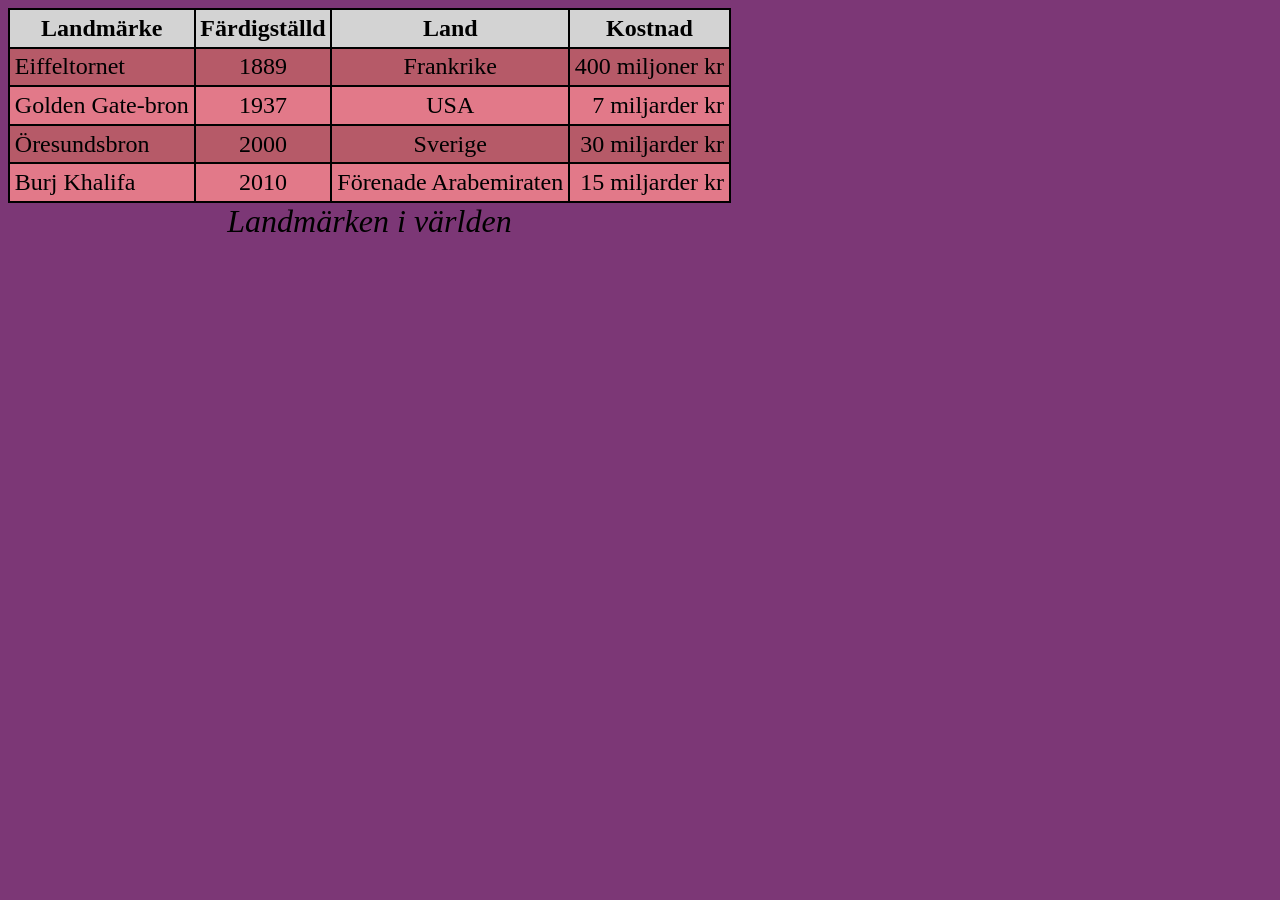
==== index.html @ cdc46fb0 "Gjorde fel Tidigare laddade jag bara upp mappen, så github hittade inte filerna, nu ladde jag upp ig" ====
<!DOCTYPE html>
<html lang="sv">

<head>
    <meta charset="UTF-8">
    <meta name="viewport" content="width=device-width, initial-scale=1.0">
    <title>Tabell</title>
    <link rel="stylesheet" href="tabell.css">
</head>

<body>

    <!--Jag använder table eftersom jag bygger en tabell, jag har tr för att det ska bli en rad och th för att det ska bli en rubrik.
    Rubriken i min tr blir fetstil eftersom webbläsaren stylar den så eftersom de ligger i en th och säger att det är en rubrik. 
    Sedan använder jag td i resterande tr, td är en vanlig datacell och blir därför inte fetstil. 
    Jag använder thead för att webbläsaren ska veta att det är rubrikrader tex vid utskrift, så att det upprepas 
    och jag använder tbody så att den ska veta att det är datarader. 
    I detta läget när jag bara har en tbody så behövs det inte, för jag kan styla den i css ändå,
    då det byggs en osynlig tbody, men om jag vill gruppera de olika dataraderna i kategorier så behövs fler tbody-element, 
    tex om jag vill gruppera något så som planeter och blommor. 
    De gör det också enklare att läsa koden för att se vart allt börjar och slutar.-->
    <table>
        <caption>Landmärken i världen</caption>
        <thead>

            <tr>
                <th>Landmärke</th>
                <th>Färdigställd</th>
                <th>Land</th>
                <th>Kostnad</th>
            </tr>
        </thead>

        <tbody>
            <tr>
                <td>Eiffeltornet</td>
                <td>1889</td>
                <td>Frankrike</td>
                <td>400 miljoner kr</td>
            </tr>

            <tr>
                <td>Golden Gate-bron</td>
                <td>1937</td>
                <td>USA</td>
                <td>7 miljarder kr</td>
            </tr>

            <tr>
                <td>Öresundsbron</td>
                <td>2000</td>
                <td>Sverige</td>
                <td>30 miljarder kr</td>
            </tr>


            <tr>
                <td>Burj Khalifa</td>
                <td>2010</td>
                <td>Förenade Arabemiraten</td>
                <td>15 miljarder kr</td>
            </tr>
        </tbody>


    </table>

</body>

</html>
---- tabell.css ----
body {
    background-color: rgb(124, 55, 118);
    font-family: 'Times New Roman', Times, serif;
    font-size: 1.5rem;
}



/*använder collapse så att det inte blir något mellanrum mellan cellerna där jag har satt border*/
table {
    border-collapse: collapse;

}


/*använder nth-child för att färga varannan rad i tabellen, jag hade kunnat använda bara even och sen lägga en bakgrundsfärg
i bodyn som jag har, men eftersom jag valde annan bakgrundsfärg än det jag har i tabellen så gjorde jag en odd också*/
tbody tr:nth-child(even) {
    background-color: rgb(226, 121, 137);
}

tbody tr:nth-child(odd) {
    background-color: rgb(182, 90, 104);
}

thead {
    background-color: lightgrey;
}

/*la till padding så att kolumnerna inte blir så trånga och att texten får mer plats, alltså mer luft*/

th {
    border: 2px solid black;
    padding: 0.3rem;

}

td {
    border: 2px solid black;
    text-align: center;
    padding: 0.3rem;

}


/* jag använder first och last för att jag ville ha första kolumnen till vänster och sista kolumnen till höger
kolumnerna i mitten får sin centrering från td ovanför*/
tbody td:first-of-type {
    text-align: left;
}

tbody td:last-of-type {
    text-align: right;
}

caption {
    caption-side: bottom;
    font-style: italic;
    font-size: 2rem;
    text-align: center;
}
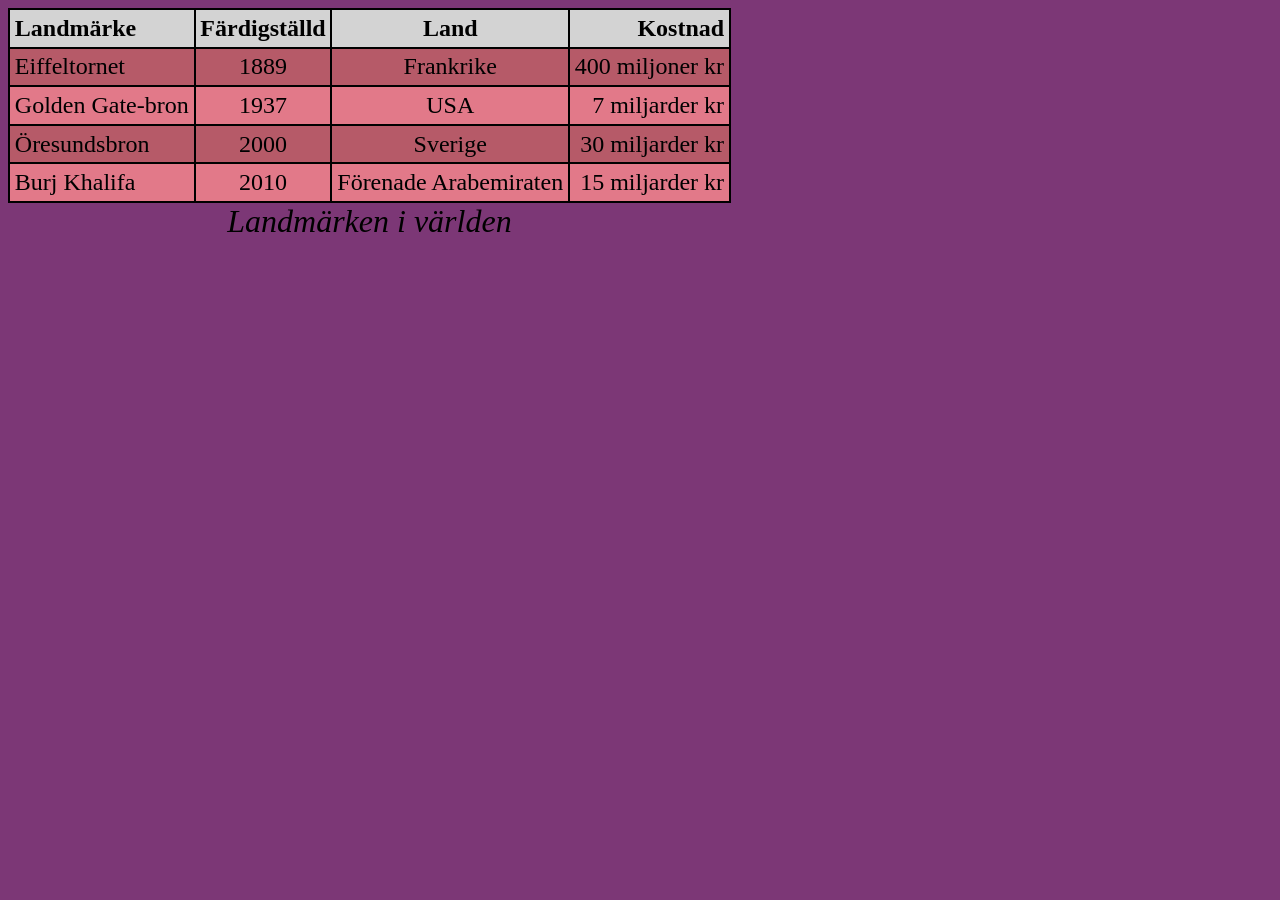
==== commit 130a9351: "justerade rubrikerna" ====
--- a/index.html
+++ b/index.html
@@ -1,70 +1,70 @@
-<!DOCTYPE html>
-<html lang="sv">
-
-<head>
-    <meta charset="UTF-8">
-    <meta name="viewport" content="width=device-width, initial-scale=1.0">
-    <title>Tabell</title>
-    <link rel="stylesheet" href="tabell.css">
-</head>
-
-<body>
-
-    <!--Jag använder table eftersom jag bygger en tabell, jag har tr för att det ska bli en rad och th för att det ska bli en rubrik.
-    Rubriken i min tr blir fetstil eftersom webbläsaren stylar den så eftersom de ligger i en th och säger att det är en rubrik. 
-    Sedan använder jag td i resterande tr, td är en vanlig datacell och blir därför inte fetstil. 
-    Jag använder thead för att webbläsaren ska veta att det är rubrikrader tex vid utskrift, så att det upprepas 
-    och jag använder tbody så att den ska veta att det är datarader. 
-    I detta läget när jag bara har en tbody så behövs det inte, för jag kan styla den i css ändå,
-    då det byggs en osynlig tbody, men om jag vill gruppera de olika dataraderna i kategorier så behövs fler tbody-element, 
-    tex om jag vill gruppera något så som planeter och blommor. 
-    De gör det också enklare att läsa koden för att se vart allt börjar och slutar.-->
-    <table>
-        <caption>Landmärken i världen</caption>
-        <thead>
-
-            <tr>
-                <th>Landmärke</th>
-                <th>Färdigställd</th>
-                <th>Land</th>
-                <th>Kostnad</th>
-            </tr>
-        </thead>
-
-        <tbody>
-            <tr>
-                <td>Eiffeltornet</td>
-                <td>1889</td>
-                <td>Frankrike</td>
-                <td>400 miljoner kr</td>
-            </tr>
-
-            <tr>
-                <td>Golden Gate-bron</td>
-                <td>1937</td>
-                <td>USA</td>
-                <td>7 miljarder kr</td>
-            </tr>
-
-            <tr>
-                <td>Öresundsbron</td>
-                <td>2000</td>
-                <td>Sverige</td>
-                <td>30 miljarder kr</td>
-            </tr>
-
-
-            <tr>
-                <td>Burj Khalifa</td>
-                <td>2010</td>
-                <td>Förenade Arabemiraten</td>
-                <td>15 miljarder kr</td>
-            </tr>
-        </tbody>
-
-
-    </table>
-
-</body>
-
+<!DOCTYPE html>
+<html lang="sv">
+
+<head>
+    <meta charset="UTF-8">
+    <meta name="viewport" content="width=device-width, initial-scale=1.0">
+    <title>Tabell</title>
+    <link rel="stylesheet" href="tabell.css">
+</head>
+
+<body>
+
+    <!--Jag använder table eftersom jag bygger en tabell, jag har tr för att det ska bli en rad och th för att det ska bli en rubrik.
+    Rubriken i min tr blir fetstil eftersom webbläsaren stylar den så eftersom de ligger i en th och säger att det är en rubrik. 
+    Sedan använder jag td i resterande tr, td är en vanlig datacell och blir därför inte fetstil. 
+    Jag använder thead för att webbläsaren ska veta att det är rubrikrader tex vid utskrift, så att det upprepas 
+    och jag använder tbody så att den ska veta att det är datarader. 
+    I detta läget när jag bara har en tbody så behövs det inte, för jag kan styla den i css ändå,
+    då det byggs en osynlig tbody, men om jag vill gruppera de olika dataraderna i kategorier så behövs fler tbody-element, 
+    tex om jag vill gruppera något så som planeter och blommor. 
+    De gör det också enklare att läsa koden för att se vart allt börjar och slutar.-->
+    <table>
+        <caption>Landmärken i världen</caption>
+        <thead>
+
+            <tr>
+                <th>Landmärke</th>
+                <th>Färdigställd</th>
+                <th>Land</th>
+                <th>Kostnad</th>
+            </tr>
+        </thead>
+
+        <tbody>
+            <tr>
+                <td>Eiffeltornet</td>
+                <td>1889</td>
+                <td>Frankrike</td>
+                <td>400 miljoner kr</td>
+            </tr>
+
+            <tr>
+                <td>Golden Gate-bron</td>
+                <td>1937</td>
+                <td>USA</td>
+                <td>7 miljarder kr</td>
+            </tr>
+
+            <tr>
+                <td>Öresundsbron</td>
+                <td>2000</td>
+                <td>Sverige</td>
+                <td>30 miljarder kr</td>
+            </tr>
+
+
+            <tr>
+                <td>Burj Khalifa</td>
+                <td>2010</td>
+                <td>Förenade Arabemiraten</td>
+                <td>15 miljarder kr</td>
+            </tr>
+        </tbody>
+
+
+    </table>
+
+</body>
+
 </html>
--- a/tabell.css
+++ b/tabell.css
@@ -1,61 +1,70 @@
-body {
-    background-color: rgb(124, 55, 118);
-    font-family: 'Times New Roman', Times, serif;
-    font-size: 1.5rem;
-}
-
-
-
-/*använder collapse så att det inte blir något mellanrum mellan cellerna där jag har satt border*/
-table {
-    border-collapse: collapse;
-
-}
-
-
-/*använder nth-child för att färga varannan rad i tabellen, jag hade kunnat använda bara even och sen lägga en bakgrundsfärg
-i bodyn som jag har, men eftersom jag valde annan bakgrundsfärg än det jag har i tabellen så gjorde jag en odd också*/
-tbody tr:nth-child(even) {
-    background-color: rgb(226, 121, 137);
-}
-
-tbody tr:nth-child(odd) {
-    background-color: rgb(182, 90, 104);
-}
-
-thead {
-    background-color: lightgrey;
-}
-
-/*la till padding så att kolumnerna inte blir så trånga och att texten får mer plats, alltså mer luft*/
-
-th {
-    border: 2px solid black;
-    padding: 0.3rem;
-
-}
-
-td {
-    border: 2px solid black;
-    text-align: center;
-    padding: 0.3rem;
-
-}
-
-
-/* jag använder first och last för att jag ville ha första kolumnen till vänster och sista kolumnen till höger
-kolumnerna i mitten får sin centrering från td ovanför*/
-tbody td:first-of-type {
-    text-align: left;
-}
-
-tbody td:last-of-type {
-    text-align: right;
-}
-
-caption {
-    caption-side: bottom;
-    font-style: italic;
-    font-size: 2rem;
-    text-align: center;
+body {
+    background-color: rgb(124, 55, 118);
+    font-family: 'Times New Roman', Times, serif;
+    font-size: 1.5rem;
+}
+
+
+
+/*använder collapse så att det inte blir något mellanrum mellan cellerna där jag har satt border*/
+table {
+    border-collapse: collapse;
+
+}
+
+
+/*använder nth-child för att färga varannan rad i tabellen, jag hade kunnat använda bara even och sen lägga en bakgrundsfärg
+i bodyn som jag har, men eftersom jag valde annan bakgrundsfärg än det jag har i tabellen så gjorde jag en odd också*/
+tbody tr:nth-child(even) {
+    background-color: rgb(226, 121, 137);
+}
+
+tbody tr:nth-child(odd) {
+    background-color: rgb(182, 90, 104);
+}
+
+thead {
+    background-color: lightgrey;
+}
+
+/*la till padding så att kolumnerna inte blir så trånga och att texten får mer plats, alltså mer luft*/
+
+th {
+    border: 2px solid black;
+    padding: 0.3rem;
+    text-align: center;
+
+}
+
+td {
+    border: 2px solid black;
+    text-align: center;
+    padding: 0.3rem;
+
+}
+
+
+/* jag använder first och last för att jag ville ha första kolumnen till vänster och sista kolumnen till höger
+kolumnerna i mitten får sin centrering från td ovanför*/
+tbody td:first-of-type {
+    text-align: left;
+}
+
+tbody td:last-of-type {
+    text-align: right;
+}
+
+thead th:first-of-type {
+    text-align: left;
+}
+
+thead th:last-of-type {
+    text-align: right;
+}
+
+caption {
+    caption-side: bottom;
+    font-style: italic;
+    font-size: 2rem;
+    text-align: center;
 }
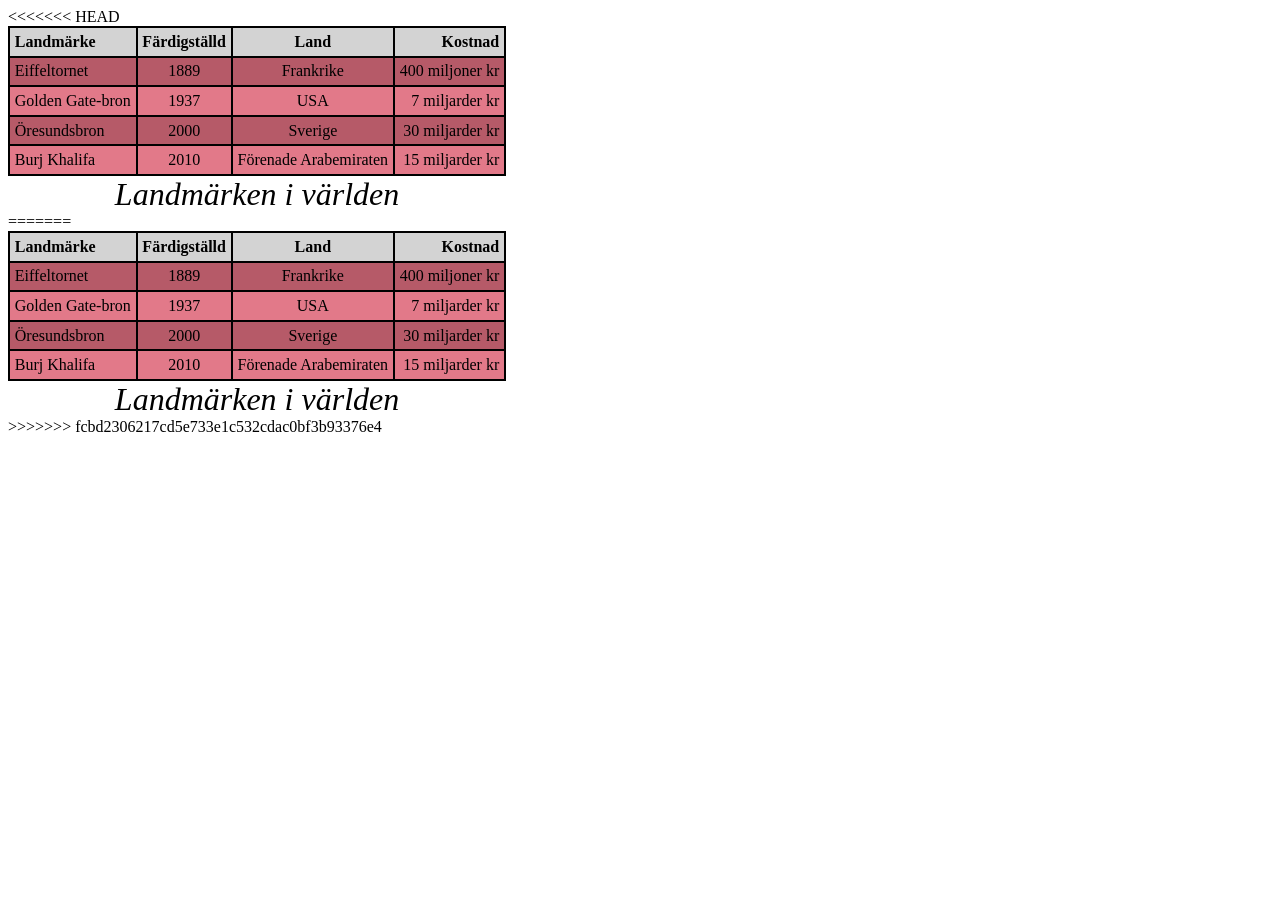
==== commit 4e133fc3: "Justerade rubrikjustering i tabellen" ====
--- a/index.html
+++ b/index.html
@@ -1,3 +1,4 @@
+<<<<<<< HEAD
 <!DOCTYPE html>
 <html lang="sv">
 
@@ -67,4 +68,75 @@
 
 </body>
 
+=======
+<!DOCTYPE html>
+<html lang="sv">
+
+<head>
+    <meta charset="UTF-8">
+    <meta name="viewport" content="width=device-width, initial-scale=1.0">
+    <title>Tabell</title>
+    <link rel="stylesheet" href="tabell.css">
+</head>
+
+<body>
+
+    <!--Jag använder table eftersom jag bygger en tabell, jag har tr för att det ska bli en rad och th för att det ska bli en rubrik.
+    Rubriken i min tr blir fetstil eftersom webbläsaren stylar den så eftersom de ligger i en th och säger att det är en rubrik. 
+    Sedan använder jag td i resterande tr, td är en vanlig datacell och blir därför inte fetstil. 
+    Jag använder thead för att webbläsaren ska veta att det är rubrikrader tex vid utskrift, så att det upprepas 
+    och jag använder tbody så att den ska veta att det är datarader. 
+    I detta läget när jag bara har en tbody så behövs det inte, för jag kan styla den i css ändå,
+    då det byggs en osynlig tbody, men om jag vill gruppera de olika dataraderna i kategorier så behövs fler tbody-element, 
+    tex om jag vill gruppera något så som planeter och blommor. 
+    De gör det också enklare att läsa koden för att se vart allt börjar och slutar.-->
+    <table>
+        <caption>Landmärken i världen</caption>
+        <thead>
+
+            <tr>
+                <th>Landmärke</th>
+                <th>Färdigställd</th>
+                <th>Land</th>
+                <th>Kostnad</th>
+            </tr>
+        </thead>
+
+        <tbody>
+            <tr>
+                <td>Eiffeltornet</td>
+                <td>1889</td>
+                <td>Frankrike</td>
+                <td>400 miljoner kr</td>
+            </tr>
+
+            <tr>
+                <td>Golden Gate-bron</td>
+                <td>1937</td>
+                <td>USA</td>
+                <td>7 miljarder kr</td>
+            </tr>
+
+            <tr>
+                <td>Öresundsbron</td>
+                <td>2000</td>
+                <td>Sverige</td>
+                <td>30 miljarder kr</td>
+            </tr>
+
+
+            <tr>
+                <td>Burj Khalifa</td>
+                <td>2010</td>
+                <td>Förenade Arabemiraten</td>
+                <td>15 miljarder kr</td>
+            </tr>
+        </tbody>
+
+
+    </table>
+
+</body>
+
+>>>>>>> fcbd2306217cd5e733e1c532cdac0bf3b93376e4
 </html>
--- a/tabell.css
+++ b/tabell.css
@@ -1,3 +1,4 @@
+<<<<<<< HEAD
 body {
     background-color: rgb(124, 55, 118);
     font-family: 'Times New Roman', Times, serif;
@@ -67,4 +68,67 @@
     font-style: italic;
     font-size: 2rem;
     text-align: center;
+}
+=======
+body {
+    background-color: rgb(124, 55, 118);
+    font-family: 'Times New Roman', Times, serif;
+    font-size: 1.5rem;
+}
+
+
+
+/*använder collapse så att det inte blir något mellanrum mellan cellerna där jag har satt border*/
+table {
+    border-collapse: collapse;
+
+}
+
+
+/*använder nth-child för att färga varannan rad i tabellen, jag hade kunnat använda bara even och sen lägga en bakgrundsfärg
+i bodyn som jag har, men eftersom jag valde annan bakgrundsfärg än det jag har i tabellen så gjorde jag en odd också*/
+tbody tr:nth-child(even) {
+    background-color: rgb(226, 121, 137);
+}
+
+tbody tr:nth-child(odd) {
+    background-color: rgb(182, 90, 104);
+}
+
+thead {
+    background-color: lightgrey;
+}
+
+/*la till padding så att kolumnerna inte blir så trånga och att texten får mer plats, alltså mer luft*/
+
+th {
+    border: 2px solid black;
+    padding: 0.3rem;
+
+}
+
+td {
+    border: 2px solid black;
+    text-align: center;
+    padding: 0.3rem;
+
+}
+
+
+/* jag använder first och last för att jag ville ha första kolumnen till vänster och sista kolumnen till höger
+kolumnerna i mitten får sin centrering från td ovanför*/
+tbody td:first-of-type {
+    text-align: left;
+}
+
+tbody td:last-of-type {
+    text-align: right;
+}
+
+caption {
+    caption-side: bottom;
+    font-style: italic;
+    font-size: 2rem;
+    text-align: center;
+>>>>>>> fcbd2306217cd5e733e1c532cdac0bf3b93376e4
 }
--- a/tabell.css
+++ b/tabell.css
@@ -1,3 +1,4 @@
+<<<<<<< HEAD
 body {
     background-color: rgb(124, 55, 118);
     font-family: 'Times New Roman', Times, serif;
@@ -67,4 +68,67 @@
     font-style: italic;
     font-size: 2rem;
     text-align: center;
+}
+=======
+body {
+    background-color: rgb(124, 55, 118);
+    font-family: 'Times New Roman', Times, serif;
+    font-size: 1.5rem;
+}
+
+
+
+/*använder collapse så att det inte blir något mellanrum mellan cellerna där jag har satt border*/
+table {
+    border-collapse: collapse;
+
+}
+
+
+/*använder nth-child för att färga varannan rad i tabellen, jag hade kunnat använda bara even och sen lägga en bakgrundsfärg
+i bodyn som jag har, men eftersom jag valde annan bakgrundsfärg än det jag har i tabellen så gjorde jag en odd också*/
+tbody tr:nth-child(even) {
+    background-color: rgb(226, 121, 137);
+}
+
+tbody tr:nth-child(odd) {
+    background-color: rgb(182, 90, 104);
+}
+
+thead {
+    background-color: lightgrey;
+}
+
+/*la till padding så att kolumnerna inte blir så trånga och att texten får mer plats, alltså mer luft*/
+
+th {
+    border: 2px solid black;
+    padding: 0.3rem;
+
+}
+
+td {
+    border: 2px solid black;
+    text-align: center;
+    padding: 0.3rem;
+
+}
+
+
+/* jag använder first och last för att jag ville ha första kolumnen till vänster och sista kolumnen till höger
+kolumnerna i mitten får sin centrering från td ovanför*/
+tbody td:first-of-type {
+    text-align: left;
+}
+
+tbody td:last-of-type {
+    text-align: right;
+}
+
+caption {
+    caption-side: bottom;
+    font-style: italic;
+    font-size: 2rem;
+    text-align: center;
+>>>>>>> fcbd2306217cd5e733e1c532cdac0bf3b93376e4
 }
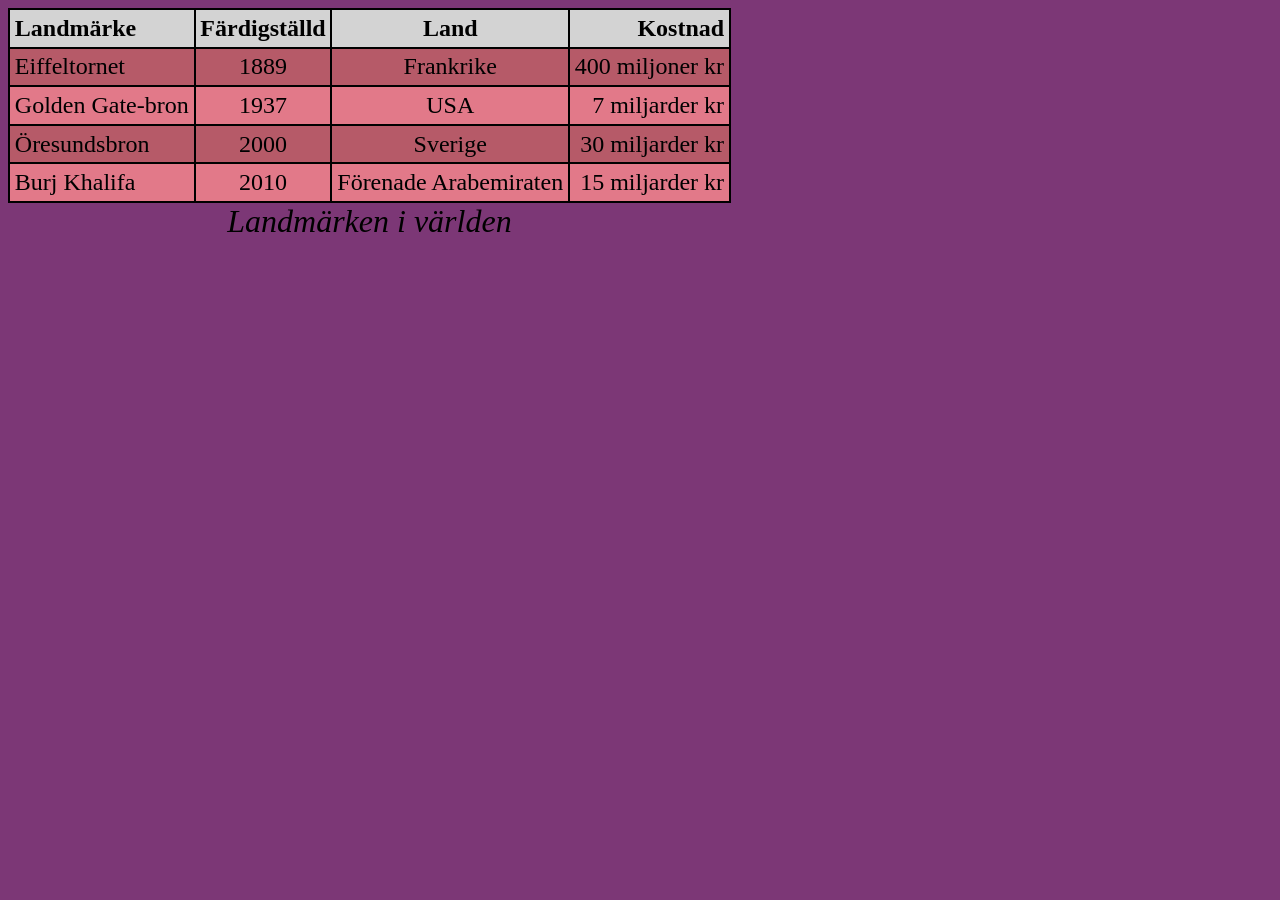
==== commit e6bea3b3: "justerade texten" ====
--- a/index.html
+++ b/index.html
@@ -1,4 +1,3 @@
-<<<<<<< HEAD
 <!DOCTYPE html>
 <html lang="sv">
 
@@ -68,75 +67,4 @@
 
 </body>
 
-=======
-<!DOCTYPE html>
-<html lang="sv">
-
-<head>
-    <meta charset="UTF-8">
-    <meta name="viewport" content="width=device-width, initial-scale=1.0">
-    <title>Tabell</title>
-    <link rel="stylesheet" href="tabell.css">
-</head>
-
-<body>
-
-    <!--Jag använder table eftersom jag bygger en tabell, jag har tr för att det ska bli en rad och th för att det ska bli en rubrik.
-    Rubriken i min tr blir fetstil eftersom webbläsaren stylar den så eftersom de ligger i en th och säger att det är en rubrik. 
-    Sedan använder jag td i resterande tr, td är en vanlig datacell och blir därför inte fetstil. 
-    Jag använder thead för att webbläsaren ska veta att det är rubrikrader tex vid utskrift, så att det upprepas 
-    och jag använder tbody så att den ska veta att det är datarader. 
-    I detta läget när jag bara har en tbody så behövs det inte, för jag kan styla den i css ändå,
-    då det byggs en osynlig tbody, men om jag vill gruppera de olika dataraderna i kategorier så behövs fler tbody-element, 
-    tex om jag vill gruppera något så som planeter och blommor. 
-    De gör det också enklare att läsa koden för att se vart allt börjar och slutar.-->
-    <table>
-        <caption>Landmärken i världen</caption>
-        <thead>
-
-            <tr>
-                <th>Landmärke</th>
-                <th>Färdigställd</th>
-                <th>Land</th>
-                <th>Kostnad</th>
-            </tr>
-        </thead>
-
-        <tbody>
-            <tr>
-                <td>Eiffeltornet</td>
-                <td>1889</td>
-                <td>Frankrike</td>
-                <td>400 miljoner kr</td>
-            </tr>
-
-            <tr>
-                <td>Golden Gate-bron</td>
-                <td>1937</td>
-                <td>USA</td>
-                <td>7 miljarder kr</td>
-            </tr>
-
-            <tr>
-                <td>Öresundsbron</td>
-                <td>2000</td>
-                <td>Sverige</td>
-                <td>30 miljarder kr</td>
-            </tr>
-
-
-            <tr>
-                <td>Burj Khalifa</td>
-                <td>2010</td>
-                <td>Förenade Arabemiraten</td>
-                <td>15 miljarder kr</td>
-            </tr>
-        </tbody>
-
-
-    </table>
-
-</body>
-
->>>>>>> fcbd2306217cd5e733e1c532cdac0bf3b93376e4
 </html>
--- a/tabell.css
+++ b/tabell.css
@@ -1,4 +1,3 @@
-<<<<<<< HEAD
 body {
     background-color: rgb(124, 55, 118);
     font-family: 'Times New Roman', Times, serif;
@@ -68,67 +67,4 @@
     font-style: italic;
     font-size: 2rem;
     text-align: center;
-}
-=======
-body {
-    background-color: rgb(124, 55, 118);
-    font-family: 'Times New Roman', Times, serif;
-    font-size: 1.5rem;
-}
-
-
-
-/*använder collapse så att det inte blir något mellanrum mellan cellerna där jag har satt border*/
-table {
-    border-collapse: collapse;
-
-}
-
-
-/*använder nth-child för att färga varannan rad i tabellen, jag hade kunnat använda bara even och sen lägga en bakgrundsfärg
-i bodyn som jag har, men eftersom jag valde annan bakgrundsfärg än det jag har i tabellen så gjorde jag en odd också*/
-tbody tr:nth-child(even) {
-    background-color: rgb(226, 121, 137);
-}
-
-tbody tr:nth-child(odd) {
-    background-color: rgb(182, 90, 104);
-}
-
-thead {
-    background-color: lightgrey;
-}
-
-/*la till padding så att kolumnerna inte blir så trånga och att texten får mer plats, alltså mer luft*/
-
-th {
-    border: 2px solid black;
-    padding: 0.3rem;
-
-}
-
-td {
-    border: 2px solid black;
-    text-align: center;
-    padding: 0.3rem;
-
-}
-
-
-/* jag använder first och last för att jag ville ha första kolumnen till vänster och sista kolumnen till höger
-kolumnerna i mitten får sin centrering från td ovanför*/
-tbody td:first-of-type {
-    text-align: left;
-}
-
-tbody td:last-of-type {
-    text-align: right;
-}
-
-caption {
-    caption-side: bottom;
-    font-style: italic;
-    font-size: 2rem;
-    text-align: center;
->>>>>>> fcbd2306217cd5e733e1c532cdac0bf3b93376e4
 }
